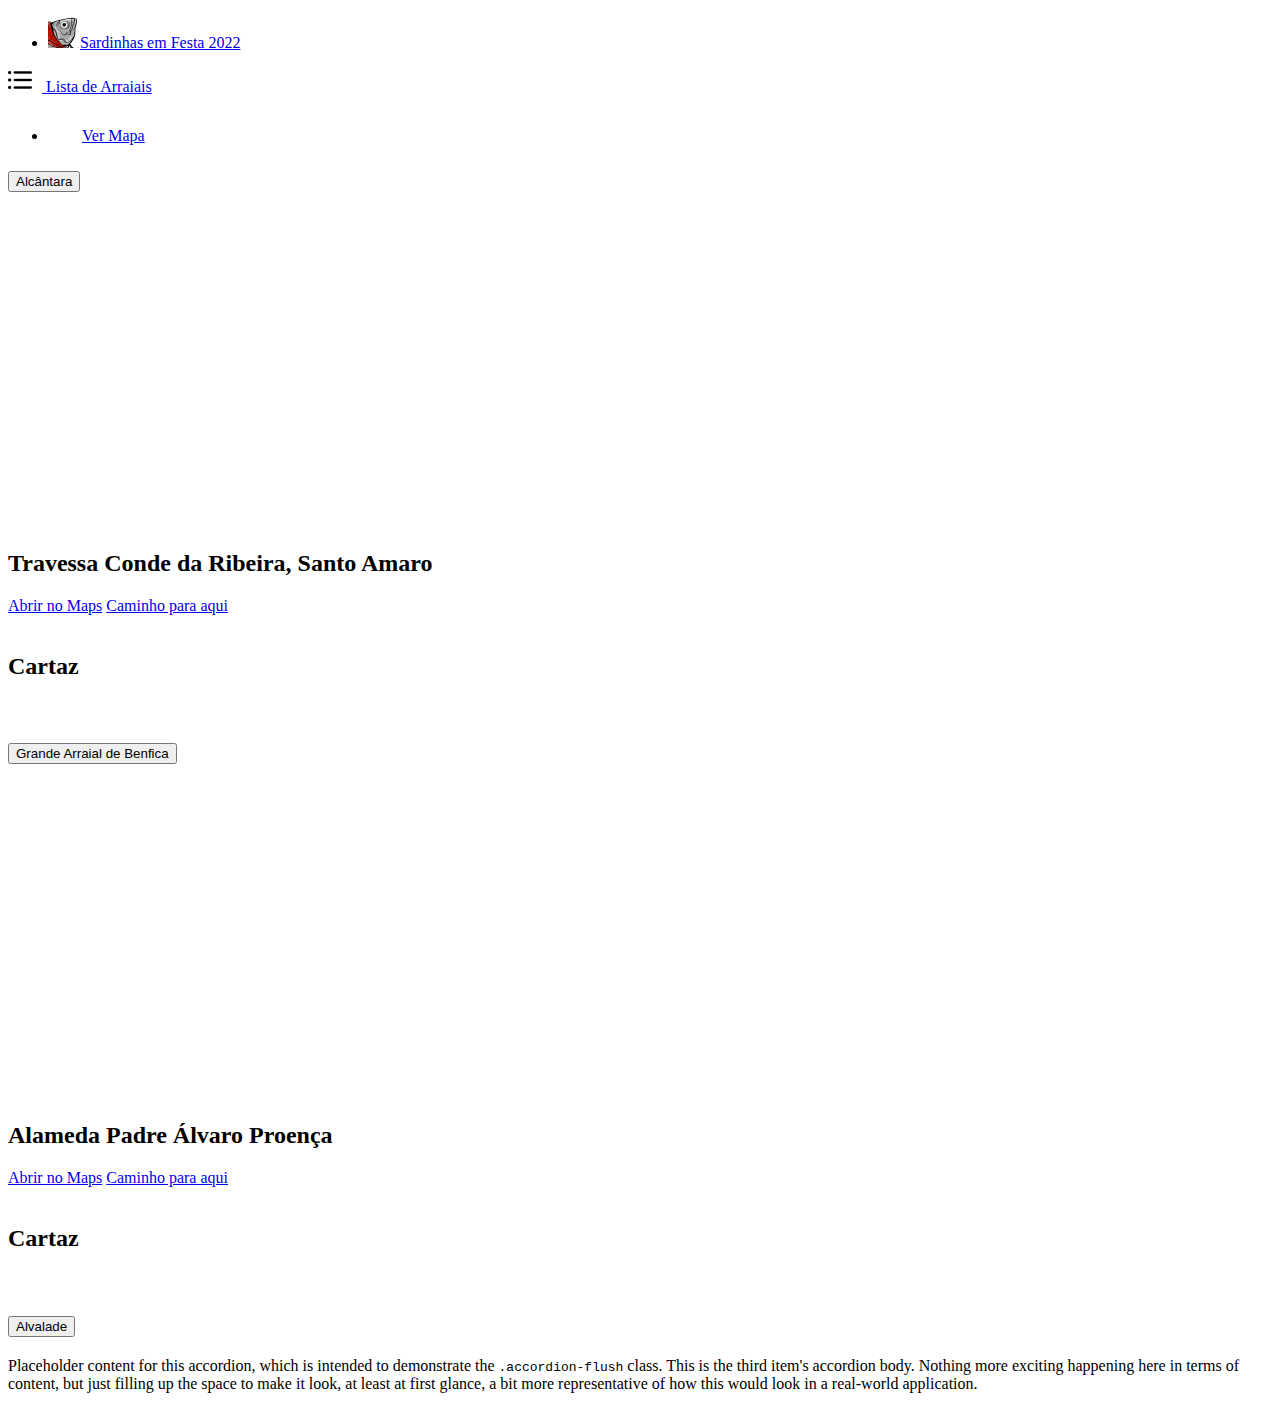
==== lista.html @ 1ec50ed1 "add maps" ====
<!DOCTYPE html>
<html lang="en" dir="ltr">
  <head>
    <meta charset="utf-8" />
    <meta name="viewport" content="width=device-width, initial-scale=1, shrink-to-fit=no" />
    <meta name="description" content="Olha a bela t-shirt, Que coisa mais linda, Compra uma para ti, E outra para a ti Ermelinda" />
    <meta name="author" content="" />
    <title>Sardinhas em Festa - Reservas de Mesas</title>
    <meta property="og:title" content="Sardinhas em Festa - Reservas de Mesas" />
    <meta property="og:description" content="9 Junho - Santa Catarina | 10 Junho - Mouraria | 11 Junho - Voz do Operario/Graça/Vila Berta | 12 Junho - Alfama - Escadinhas de São Miguel" />
    <!-- <meta property="og:type" content="video.movie" /> -->
    <meta property="og:url" content="https://sardinhasemfesta.com/reservas.html" />
    <meta property="og:image" content="https://sardinhasemfesta.com/img/logo_2022.jpg" />
    <!-- Favicon-->
    <link rel="apple-touch-icon" sizes="180x180" href="favicon_io/apple-touch-icon.png">
    <link rel="icon" type="image/png" sizes="32x32" href="favicon_io/favicon-32x32.png">
    <link rel="icon" type="image/png" sizes="16x16" href="favicon_io/favicon-16x16.png">
    <link rel="manifest" href="favicon_io/site.webmanifest">
    <!-- Bootstrap icons-->
    <!-- <link rel="stylesheet" href="https://cdn.jsdelivr.net/npm/bootstrap@5.1.3/dist/css/bootstrap.min.css" integrity="sha384-1BmE4kWBq78iYhFldvKuhfTAU6auU8tT94WrHftjDbrCEXSU1oBoqyl2QvZ6jIW3" crossorigin="anonymous"> -->
    <!-- Core theme CSS (includes Bootstrap)-->

    <!-- <script src="https://cdn.jsdelivr.net/npm/@popperjs/core@2.9.2/dist/umd/We popper.min.js" ></script> -->
    <!-- Bootstrap core JS-->
    <!-- <script src="https://cdn.jsdelivr.net/npm/bootstrap@5.1.3/dist/js/bootstrap.bundle.min.js" integrity="sha384-ka7Sk0Gln4gmtz2MlQnikT1wXgYsOg+OMhuP+IlRH9sENBO0LRn5q+8nbTov4+1p" crossorigin="anonymous"></script> -->

    <!-- CSS only -->
    <link href="https://cdn.jsdelivr.net/npm/bootstrap@5.2.0-beta1/dist/css/bootstrap.min.css" rel="stylesheet" integrity="sha384-0evHe/X+R7YkIZDRvuzKMRqM+OrBnVFBL6DOitfPri4tjfHxaWutUpFmBp4vmVor" crossorigin="anonymous">
    <style>

      body {width:100%;height:100%;}
      .embed-responsive-100x400px{
        padding-bottom: 900px;
      }
    </style>

  </head>
  <body>
    <nav class="py-2 bg-light border-bottom">
      <div class="container d-flex flex-wrap">
        <ul class="nav me-auto">
          <li class="nav-item"><a href="/" class="nav-link link-dark px-2 active" aria-current="page">
            <img src="favicon_io/favicon-32x32.png" alt="">Sardinhas em Festa 2022</a></li>
      </div>
    </nav>
    <div class="container">

      <header class="d-flex flex-wrap justify-content-between py-3 mb-4 border-bottom">
        <a href="#" class="d-flex align-items-center mb-3 mb-md-0 me-md-auto text-dark text-decoration-none">
          <!-- <svg class="bi me-2" width="40" height="32"><use xlink:href="#bootstrap"></use></svg> -->
          <img src="img/list.png" style="margin-right: 10px;" alt="">
          <span class="fs-4">Lista de Arraiais</span>
        </a>

        <ul class="nav nav-pills">
          <li class="nav-item"><a href="/mapa.html" class="btn btn-dark active" aria-current="page">
            <img src="img/map.png" style="filter: invert(100%); margin-right: 10px; padding-bottom: 5px;" alt="">Ver Mapa</a></li>
          <!-- <li class="nav-item"><a href="#" class="nav-link">Features</a></li>
          <li class="nav-item"><a href="#" class="nav-link">Pricing</a></li>
          <li class="nav-item"><a href="#" class="nav-link">FAQs</a></li>
          <li class="nav-item"><a href="#" class="nav-link">About</a></li> -->
        </ul>
      </header>

      <div class="accordion accordion-flush" id="accordionFlushExample">
        <div class="accordion-item">
          <h2 class="accordion-header" id="flush-headingOne">
            <button class="accordion-button" type="button" data-bs-toggle="collapse" data-bs-target="#flush-collapseOne" aria-expanded="true" aria-controls="flush-collapseOne">
              Alcântara
            </button>
          </h2>
          <div id="flush-collapseOne" class="accordion-collapse" aria-labelledby="flush-headingOne" data-bs-parent="#accordionFlushExample">
            <div class="accordion-body">
              <div class="mapouter">
                <div class="gmap_canvas">
                  <iframe width="100%" height="500" id="gmap_canvas" src="https://maps.google.com/maps?q=Tv.%20do%20Conde%20da%20Ribeira,%201300%20Lisboa&t=&z=15&ie=UTF8&iwloc=&output=embed" frameborder="0" scrolling="no" marginheight="0" marginwidth="0"></iframe>
                  <a href="https://putlocker-is.org"></a><br>
                  <style>.mapouter{position:relative;text-align:right;height:100%;width:100%;}</style>
                  <a href="https://www.embedgooglemap.net"></a>
                  <style>.gmap_canvas {overflow:hidden;background:none!important;height:300px;width:100%;}</style>
                </div>
              </div>
              <br>
              <h2>Travessa Conde da Ribeira, Santo Amaro</h2>
              <a href="https://maps.google.com/maps?ll=38.70136,-9.184523&z=15&t=m&hl=en-GB&gl=US&mapclient=embed&q=Tv.%20do%20Conde%20da%20Ribeira%20Lisboa" type="button" name="button" class="btn btn-large btn-primary" target="_blank">Abrir no Maps</a>
              <a href="https://maps.google.com/maps/dir//Tv.+do+Conde+da+Ribeira+Lisboa/@38.7013597,-9.184523,15z/data=!4m5!4m4!1m0!1m2!1m1!1s0xd1934ae77a53eb3:0x412c75ec817da5a8" type="button" name="button" class="btn btn-large btn-secondary" target="_blank">Caminho para aqui</a>
              <br><br>
              <h2>Cartaz</h2>
              <img src="https://blogger.googleusercontent.com/img/b/R29vZ2xl/AVvXsEhcOPLLB86OvDp3txl1vYZBzKS7ndw9R8SD6Sz4IgfHlCPt0cH0NlpBsSiJrlcXkknjkvZYDIVaDeNlmiclpbAehXopQfhXUiHHEYzvg2V9SzWuqOARoFdBe4CNzFOUxbuIf3IfvQDbGVmKmQUuAoSRWYjG8iiZ5XvKDHBXMMVRFyGKrgFNACi55Fy7rg/s1240/ASA%20Cartaz%20ARRAIAL%202022.jpg" alt="" width="100%">
            </div>
          </div>
        </div>
        <div class="accordion-item">
          <h2 class="accordion-header" id="flush-headingTwo">
            <button class="accordion-button collapsed" type="button" data-bs-toggle="collapse" data-bs-target="#flush-collapseTwo" aria-expanded="false" aria-controls="flush-collapseTwo">
              Grande Arraial de Benfica
            </button>
          </h2>
          <div id="flush-collapseTwo" class="accordion-collapse collapse" aria-labelledby="flush-headingTwo" data-bs-parent="#accordionFlushExample">
            <div class="accordion-body">
              <div class="mapouter">
                <div class="gmap_canvas"><iframe width="100%" height="500" id="gmap_canvas" src="https://maps.google.com/maps?q=Alameda%20Padre%20%C3%81lvaro%20Proen%C3%A7a&t=&z=15&ie=UTF8&iwloc=&output=embed" frameborder="0" scrolling="no" marginheight="0" marginwidth="0"></iframe>
                  <a href="https://123movies-to.org"></a><br>
                  <style>.mapouter{position:relative;text-align:right;height:100%;width:100%;}</style>
                  <a href="https://www.embedgooglemap.net">embed google maps in website</a>
                  <style>.gmap_canvas {overflow:hidden;background:none!important;height:300px;width:100%;}</style>
                </div>
              </div>
              <br>
              <h2>Alameda Padre Álvaro Proença</h2>
              <a href="https://maps.google.com/maps?ll=38.749096,-9.202319&z=15&t=m&hl=en-GB&gl=US&mapclient=embed&q=Alameda%20Padre%20%C3%81lvaro%20Proen%C3%A7a%20Lisboa" type="button" name="button" class="btn btn-large btn-primary" target="_blank">Abrir no Maps</a>
              <a href="https://maps.google.com/maps/dir//Alameda+Padre+%C3%81lvaro+Proen%C3%A7a+Lisboa/@38.7490962,-9.2023192,15z/data=!4m5!4m4!1m0!1m2!1m1!1s0xd1eccd813be8dad:0xbc5cdeb7a119c998" type="button" name="button" class="btn btn-large btn-secondary" target="_blank">Caminho para aqui</a>
              <br><br>
              <h2>Cartaz</h2>
              <img src="https://blogger.googleusercontent.com/img/b/R29vZ2xl/AVvXsEjn_Undv2CwlSZkeFaUkOB52yZqKPgcewF4EBh24u-xvf6MEu5M8bMUGC9HU5Zzn-gn0IDU4fRIh9Bwrw4X_z5L21sdaDganrVm4glpa5G9se2VHuAj6hpACFgtSlczZJolNXWh3eFPkiUreJF59TtsTkdXCyW4zUrwULRmjnpS7MJtWCn78cUERPez/s1600/Grande-Arraial-benfica-2022.png" alt="" width="100%">
            </div>
          </div>
        </div>
        <div class="accordion-item">
          <h2 class="accordion-header" id="flush-headingThree">
            <button class="accordion-button collapsed" type="button" data-bs-toggle="collapse" data-bs-target="#flush-collapseThree" aria-expanded="false" aria-controls="flush-collapseThree">
              Alvalade
            </button>
          </h2>
          <div id="flush-collapseThree" class="accordion-collapse collapse" aria-labelledby="flush-headingThree" data-bs-parent="#accordionFlushExample">
            <div class="accordion-body">Placeholder content for this accordion, which is intended to demonstrate the <code>.accordion-flush</code> class. This is the third item's accordion body. Nothing more exciting happening here in terms of content, but just filling up the space to make it look, at least at first glance, a bit more representative of how this would look in a real-world application.</div>
          </div>
        </div>
      </div>

    </div>

    <!-- jquery -->
    <script src="https://code.jquery.com/jquery-3.6.0.min.js" integrity="sha256-/xUj+3OJU5yExlq6GSYGSHk7tPXikynS7ogEvDej/m4=" crossorigin="anonymous"></script>

    <!-- JavaScript Bundle with Popper -->
    <script src="https://cdn.jsdelivr.net/npm/bootstrap@5.2.0-beta1/dist/js/bootstrap.bundle.min.js" integrity="sha384-pprn3073KE6tl6bjs2QrFaJGz5/SUsLqktiwsUTF55Jfv3qYSDhgCecCxMW52nD2" crossorigin="anonymous"></script>
  </body>
</html>
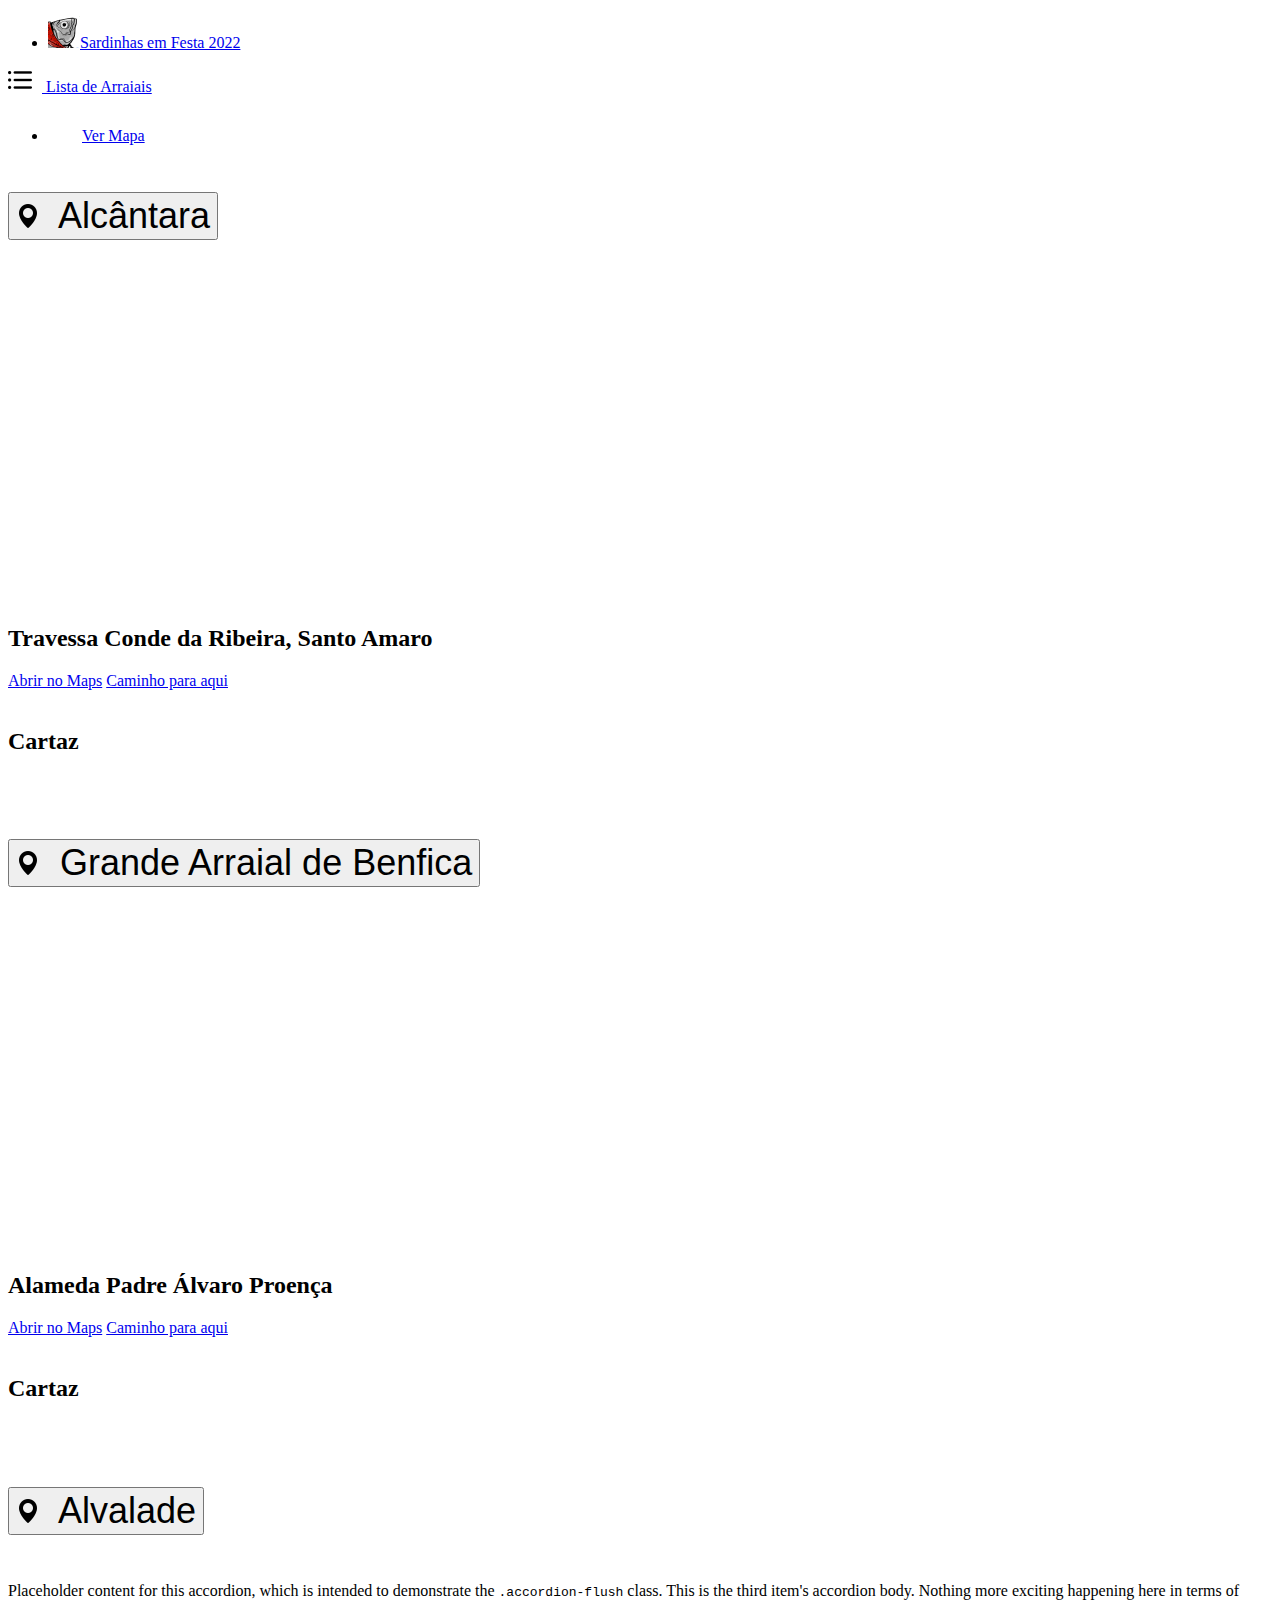
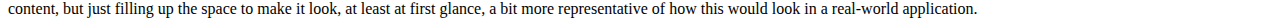
==== commit 2f0b2a9c: "list update" ====
--- a/lista.html
+++ b/lista.html
@@ -31,6 +31,9 @@
       body {width:100%;height:100%;}
       .embed-responsive-100x400px{
         padding-bottom: 900px;
+      }
+      .accordion-button {
+        font-size: 1.5em; margin: .75em 0;
       }
     </style>
 
@@ -66,6 +69,7 @@
         <div class="accordion-item">
           <h2 class="accordion-header" id="flush-headingOne">
             <button class="accordion-button" type="button" data-bs-toggle="collapse" data-bs-target="#flush-collapseOne" aria-expanded="true" aria-controls="flush-collapseOne">
+              <img src="/img/location-pin.png" style="margin-right: 10px;" alt="">
               Alcântara
             </button>
           </h2>
@@ -93,6 +97,7 @@
         <div class="accordion-item">
           <h2 class="accordion-header" id="flush-headingTwo">
             <button class="accordion-button collapsed" type="button" data-bs-toggle="collapse" data-bs-target="#flush-collapseTwo" aria-expanded="false" aria-controls="flush-collapseTwo">
+              <img src="/img/location-pin.png" style="margin-right: 10px;" alt="">
               Grande Arraial de Benfica
             </button>
           </h2>
@@ -119,6 +124,7 @@
         <div class="accordion-item">
           <h2 class="accordion-header" id="flush-headingThree">
             <button class="accordion-button collapsed" type="button" data-bs-toggle="collapse" data-bs-target="#flush-collapseThree" aria-expanded="false" aria-controls="flush-collapseThree">
+              <img src="/img/location-pin.png" style="margin-right: 10px;" alt="">
               Alvalade
             </button>
           </h2>
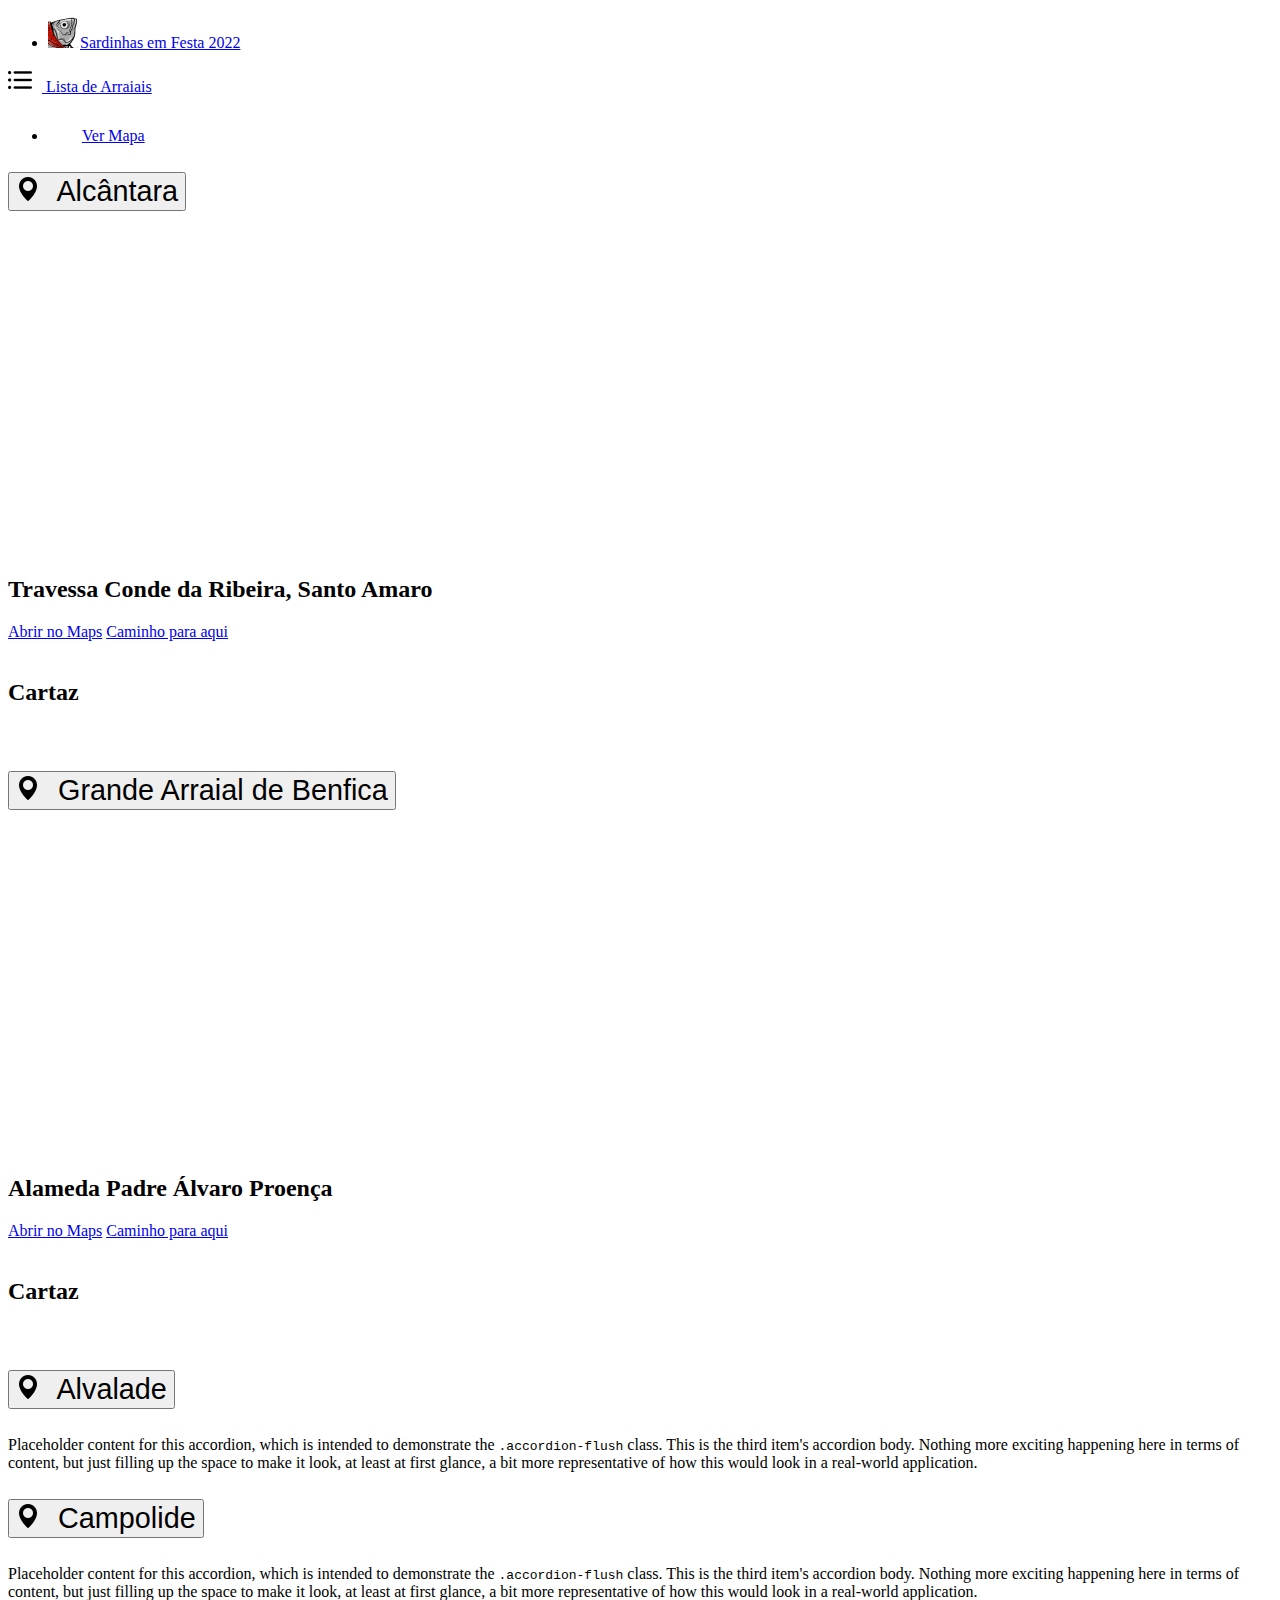
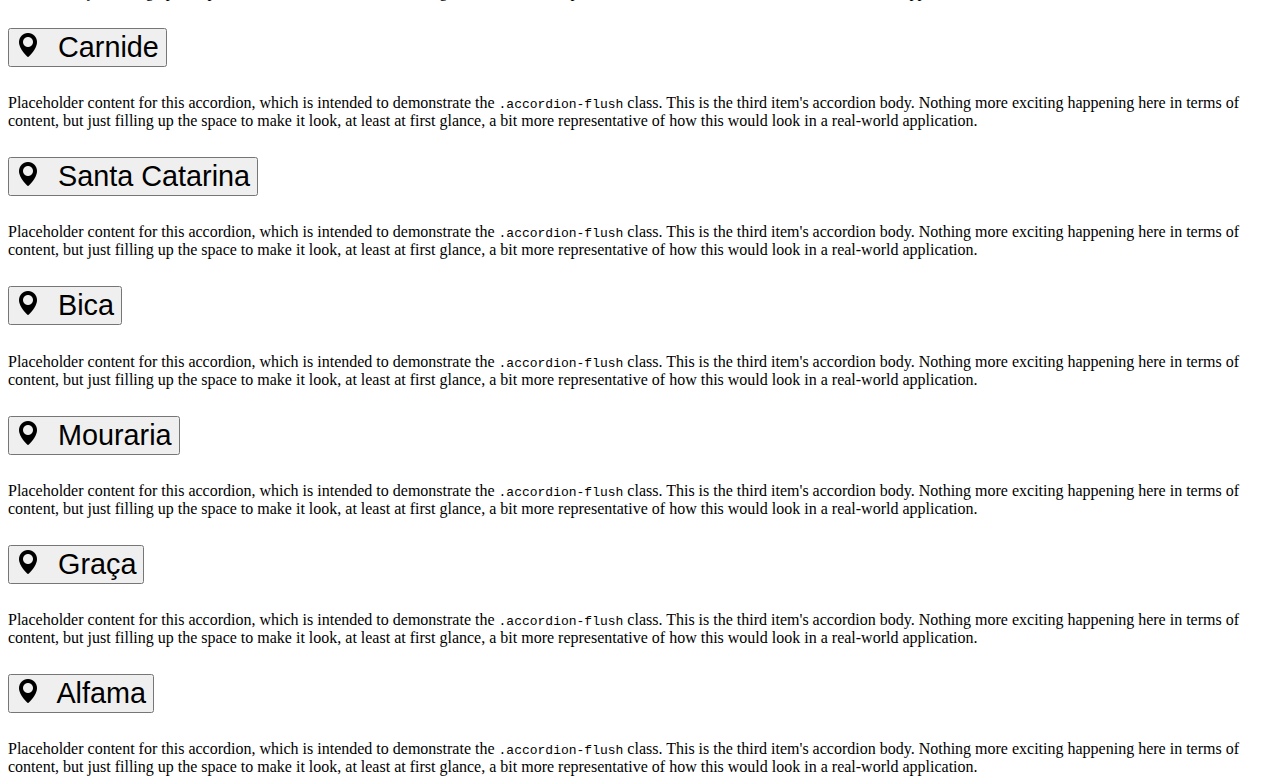
==== commit 74ac9111: "Update lista.html" ====
--- a/lista.html
+++ b/lista.html
@@ -33,7 +33,7 @@
         padding-bottom: 900px;
       }
       .accordion-button {
-        font-size: 1.5em; margin: .75em 0;
+        font-size: 1.2em; margin: .25em 0;
       }
     </style>
 
@@ -73,7 +73,7 @@
               Alcântara
             </button>
           </h2>
-          <div id="flush-collapseOne" class="accordion-collapse" aria-labelledby="flush-headingOne" data-bs-parent="#accordionFlushExample">
+          <div id="flush-collapseOne" class="accordion-collapse show" aria-labelledby="flush-headingOne" data-bs-parent="#accordionFlushExample">
             <div class="accordion-body">
               <div class="mapouter">
                 <div class="gmap_canvas">
@@ -132,6 +132,83 @@
             <div class="accordion-body">Placeholder content for this accordion, which is intended to demonstrate the <code>.accordion-flush</code> class. This is the third item's accordion body. Nothing more exciting happening here in terms of content, but just filling up the space to make it look, at least at first glance, a bit more representative of how this would look in a real-world application.</div>
           </div>
         </div>
+        <div class="accordion-item">
+          <h2 class="accordion-header" id="flush-heading4">
+            <button class="accordion-button collapsed" type="button" data-bs-toggle="collapse" data-bs-target="#flush-collapse4" aria-expanded="false" aria-controls="flush-collapse4">
+              <img src="/img/location-pin.png" style="margin-right: 10px;" alt="">
+              Campolide
+            </button>
+          </h2>
+          <div id="flush-collapse4" class="accordion-collapse collapse" aria-labelledby="flush-heading4" data-bs-parent="#accordionFlushExample">
+            <div class="accordion-body">Placeholder content for this accordion, which is intended to demonstrate the <code>.accordion-flush</code> class. This is the third item's accordion body. Nothing more exciting happening here in terms of content, but just filling up the space to make it look, at least at first glance, a bit more representative of how this would look in a real-world application.</div>
+          </div>
+        </div>
+        <div class="accordion-item">
+          <h2 class="accordion-header" id="flush-heading5">
+            <button class="accordion-button collapsed" type="button" data-bs-toggle="collapse" data-bs-target="#flush-collapse5" aria-expanded="false" aria-controls="flush-collapse5">
+              <img src="/img/location-pin.png" style="margin-right: 10px;" alt="">
+              Carnide
+            </button>
+          </h2>
+          <div id="flush-collapse5" class="accordion-collapse collapse" aria-labelledby="flush-heading5" data-bs-parent="#accordionFlushExample">
+            <div class="accordion-body">Placeholder content for this accordion, which is intended to demonstrate the <code>.accordion-flush</code> class. This is the third item's accordion body. Nothing more exciting happening here in terms of content, but just filling up the space to make it look, at least at first glance, a bit more representative of how this would look in a real-world application.</div>
+          </div>
+        </div>
+        <div class="accordion-item">
+          <h2 class="accordion-header" id="flush-heading6">
+            <button class="accordion-button collapsed" type="button" data-bs-toggle="collapse" data-bs-target="#flush-collapse6" aria-expanded="false" aria-controls="flush-collapse6">
+              <img src="/img/location-pin.png" style="margin-right: 10px;" alt="">
+              Santa Catarina
+            </button>
+          </h2>
+          <div id="flush-collapse6" class="accordion-collapse collapse" aria-labelledby="flush-heading6" data-bs-parent="#accordionFlushExample">
+            <div class="accordion-body">Placeholder content for this accordion, which is intended to demonstrate the <code>.accordion-flush</code> class. This is the third item's accordion body. Nothing more exciting happening here in terms of content, but just filling up the space to make it look, at least at first glance, a bit more representative of how this would look in a real-world application.</div>
+          </div>
+        </div>
+        <div class="accordion-item">
+          <h2 class="accordion-header" id="flush-heading7">
+            <button class="accordion-button collapsed" type="button" data-bs-toggle="collapse" data-bs-target="#flush-collapse7" aria-expanded="false" aria-controls="flush-collapse7">
+              <img src="/img/location-pin.png" style="margin-right: 10px;" alt="">
+              Bica
+            </button>
+          </h2>
+          <div id="flush-collapse7" class="accordion-collapse collapse" aria-labelledby="flush-heading7" data-bs-parent="#accordionFlushExample">
+            <div class="accordion-body">Placeholder content for this accordion, which is intended to demonstrate the <code>.accordion-flush</code> class. This is the third item's accordion body. Nothing more exciting happening here in terms of content, but just filling up the space to make it look, at least at first glance, a bit more representative of how this would look in a real-world application.</div>
+          </div>
+        </div>
+        <div class="accordion-item">
+          <h2 class="accordion-header" id="flush-headingThree">
+            <button class="accordion-button collapsed" type="button" data-bs-toggle="collapse" data-bs-target="#flush-collapseThree" aria-expanded="false" aria-controls="flush-collapseThree">
+              <img src="/img/location-pin.png" style="margin-right: 10px;" alt="">
+              Mouraria
+            </button>
+          </h2>
+          <div id="flush-collapseThree" class="accordion-collapse collapse" aria-labelledby="flush-headingThree" data-bs-parent="#accordionFlushExample">
+            <div class="accordion-body">Placeholder content for this accordion, which is intended to demonstrate the <code>.accordion-flush</code> class. This is the third item's accordion body. Nothing more exciting happening here in terms of content, but just filling up the space to make it look, at least at first glance, a bit more representative of how this would look in a real-world application.</div>
+          </div>
+        </div>
+        <div class="accordion-item">
+          <h2 class="accordion-header" id="flush-headingThree">
+            <button class="accordion-button collapsed" type="button" data-bs-toggle="collapse" data-bs-target="#flush-collapseThree" aria-expanded="false" aria-controls="flush-collapseThree">
+              <img src="/img/location-pin.png" style="margin-right: 10px;" alt="">
+              Graça
+            </button>
+          </h2>
+          <div id="flush-collapseThree" class="accordion-collapse collapse" aria-labelledby="flush-headingThree" data-bs-parent="#accordionFlushExample">
+            <div class="accordion-body">Placeholder content for this accordion, which is intended to demonstrate the <code>.accordion-flush</code> class. This is the third item's accordion body. Nothing more exciting happening here in terms of content, but just filling up the space to make it look, at least at first glance, a bit more representative of how this would look in a real-world application.</div>
+          </div>
+        </div>
+        <div class="accordion-item">
+          <h2 class="accordion-header" id="flush-headingThree">
+            <button class="accordion-button collapsed" type="button" data-bs-toggle="collapse" data-bs-target="#flush-collapseThree" aria-expanded="false" aria-controls="flush-collapseThree">
+              <img src="/img/location-pin.png" style="margin-right: 10px;" alt="">
+              Alfama
+            </button>
+          </h2>
+          <div id="flush-collapseThree" class="accordion-collapse collapse" aria-labelledby="flush-headingThree" data-bs-parent="#accordionFlushExample">
+            <div class="accordion-body">Placeholder content for this accordion, which is intended to demonstrate the <code>.accordion-flush</code> class. This is the third item's accordion body. Nothing more exciting happening here in terms of content, but just filling up the space to make it look, at least at first glance, a bit more representative of how this would look in a real-world application.</div>
+          </div>
+        </div>
       </div>
 
     </div>
